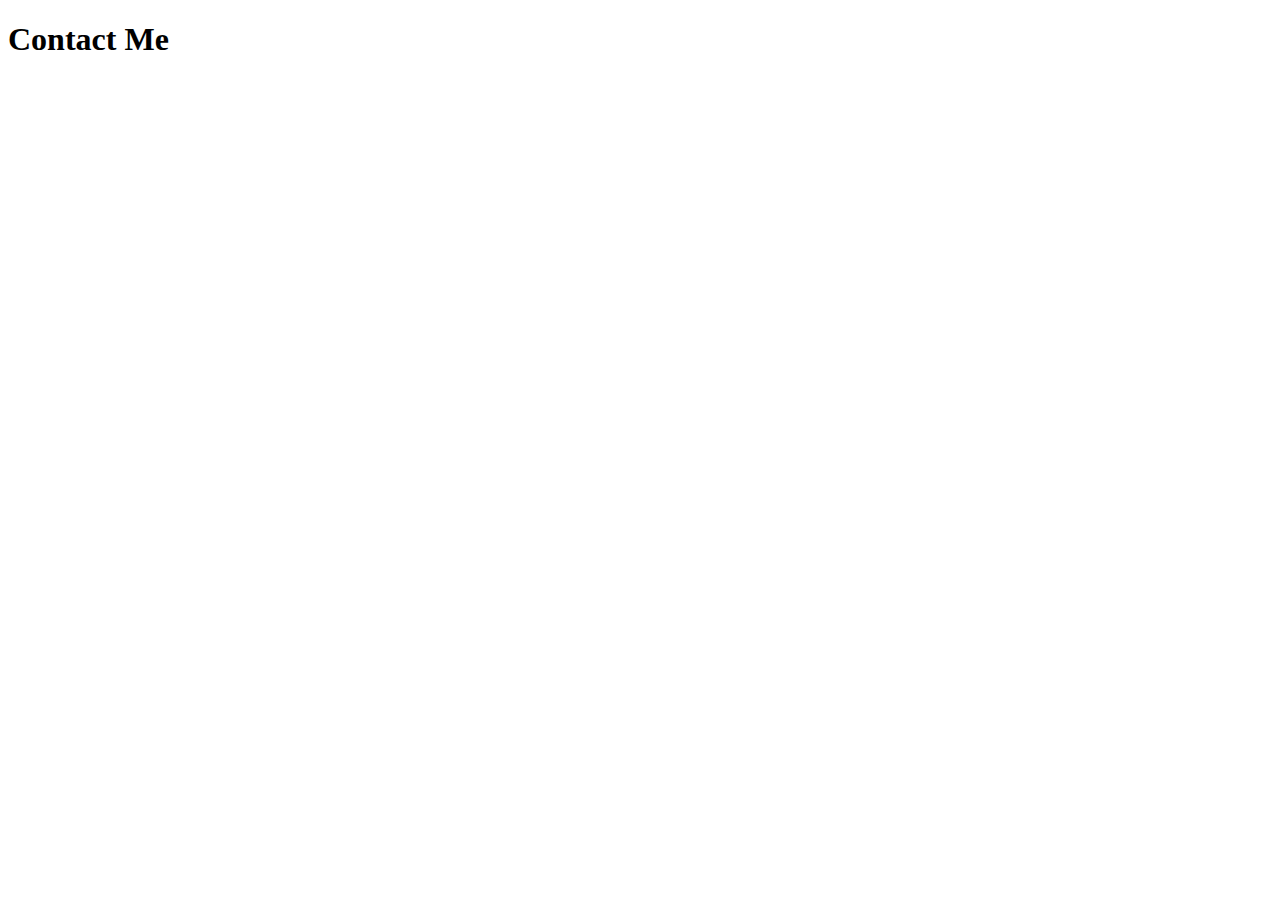
==== pages/contact.html @ 602c4e2c "2 pages added" ====
<!DOCTYPE html>
<html lang="en">
<head>
    <meta charset="UTF-8">
    <meta name="viewport" content="width=device-width, initial-scale=1.0">
    <title>Contact Details</title>
</head>
<body>
    <h1>Contact Me</h1>
    
</body>
</html>
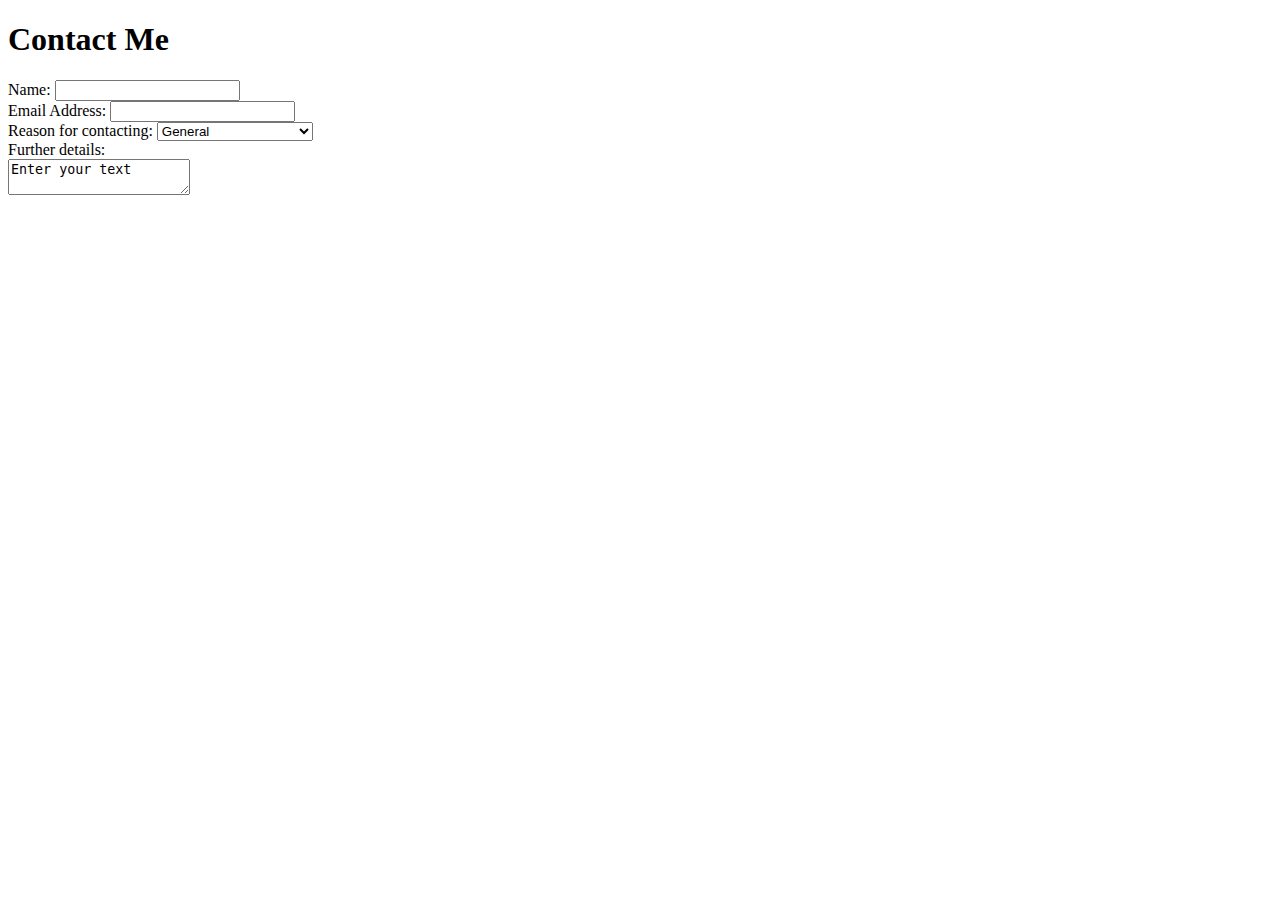
==== commit a9ce131b: "contact form added" ====
--- a/pages/contact.html
+++ b/pages/contact.html
@@ -7,6 +7,25 @@
 </head>
 <body>
     <h1>Contact Me</h1>
+    <main>
+        <label for="name">Name:</label>
+        <input type="text" id="name" name="name">
+        <br>
+        <label for="email">Email Address:</label>
+        <input type="email" id="email" name="email">
+        <br>
+        <label for="reason">Reason for contacting:</label>
+        <select>
+            <option>General</option>
+            <option>Complaint</option>
+            <option>Found a mistake</option>
+            <option>Suggestion for content</option>
+        </select>
+        <br>
+        <label for="comments">Further details:</label>
+        <br>
+        <textarea id="comments">Enter your text</textarea>
+    </main>
     
 </body>
 </html>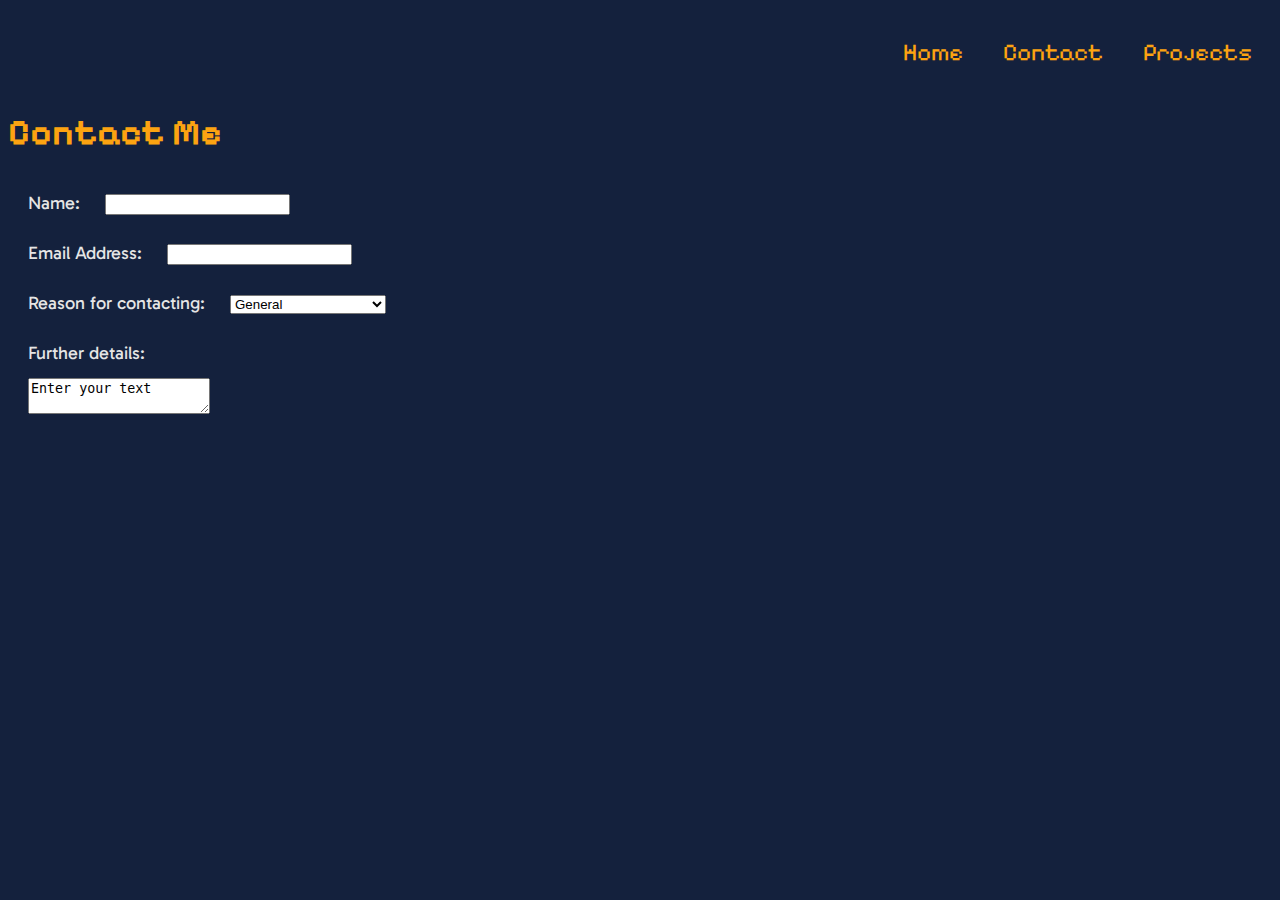
==== commit 4ffb72ef: "contact form css" ====
--- a/pages/contact.html
+++ b/pages/contact.html
@@ -3,28 +3,43 @@
 <head>
     <meta charset="UTF-8">
     <meta name="viewport" content="width=device-width, initial-scale=1.0">
+    <link rel="stylesheet" href="./contact.css">
+    <link rel="preconnect" href="https://fonts.googleapis.com">
+    <link rel="preconnect" href="https://fonts.gstatic.com" crossorigin>
+    <link href="https://fonts.googleapis.com/css2?family=Gabarito&family=Pixelify+Sans&display=swap" rel="stylesheet">
     <title>Contact Details</title>
 </head>
 <body>
-    <h1>Contact Me</h1>
+    <header>
+        <nav>
+            <ul class="pixel">
+                <li><a href="./index.html">Home</a></li>
+                <li><a href="contact.html">Contact</a></li>
+                <li><a href="./projects.html">Projects</a></li>
+            </ul>
+        </nav>
+    </header>
+    <h1 class="pixel">Contact Me</h1>
     <main>
-        <label for="name">Name:</label>
-        <input type="text" id="name" name="name">
-        <br>
-        <label for="email">Email Address:</label>
-        <input type="email" id="email" name="email">
-        <br>
-        <label for="reason">Reason for contacting:</label>
-        <select>
-            <option>General</option>
-            <option>Complaint</option>
-            <option>Found a mistake</option>
-            <option>Suggestion for content</option>
-        </select>
-        <br>
-        <label for="comments">Further details:</label>
-        <br>
-        <textarea id="comments">Enter your text</textarea>
+        <form>
+            <label for="name">Name:</label>
+            <input type="text" id="name" name="name">
+            <br>
+            <label for="email">Email Address:</label>
+            <input type="email" id="email" name="email">
+            <br>
+            <label for="reason">Reason for contacting:</label>
+            <select>
+                <option>General</option>
+                <option>Complaint</option>
+                <option>Found a mistake</option>
+                <option>Suggestion for content</option>
+            </select>
+            <br>
+            <label for="comments">Further details:</label>
+            <br>
+            <textarea id="comments">Enter your text</textarea>
+        </form>
     </main>
     
 </body>
--- a/pages/contact.css
+++ b/pages/contact.css
@@ -0,0 +1,38 @@
+body{
+    background-color: rgb(20, 33, 61);
+    color: rgb(229, 229, 229);
+    font-family: 'Gabarito', cursive;
+    font-weight: 50;
+    font-size: 18px;
+}
+
+nav ul{
+    display: flex;
+    justify-content: flex-end;
+}
+
+nav li {
+    list-style-type: none;
+    padding: 20px;
+}
+
+nav li a{
+    text-decoration: none;
+    color: rgb(252, 163, 17);
+    font-size: 1.5rem;
+
+}
+
+.pixel{
+    font-family: 'Pixelify Sans', cursive;
+    color: rgb(252, 163, 17)
+}
+
+form {
+    line-height: 50px;
+    margin: 20px;
+}
+
+label {
+    margin-right: 20px;
+}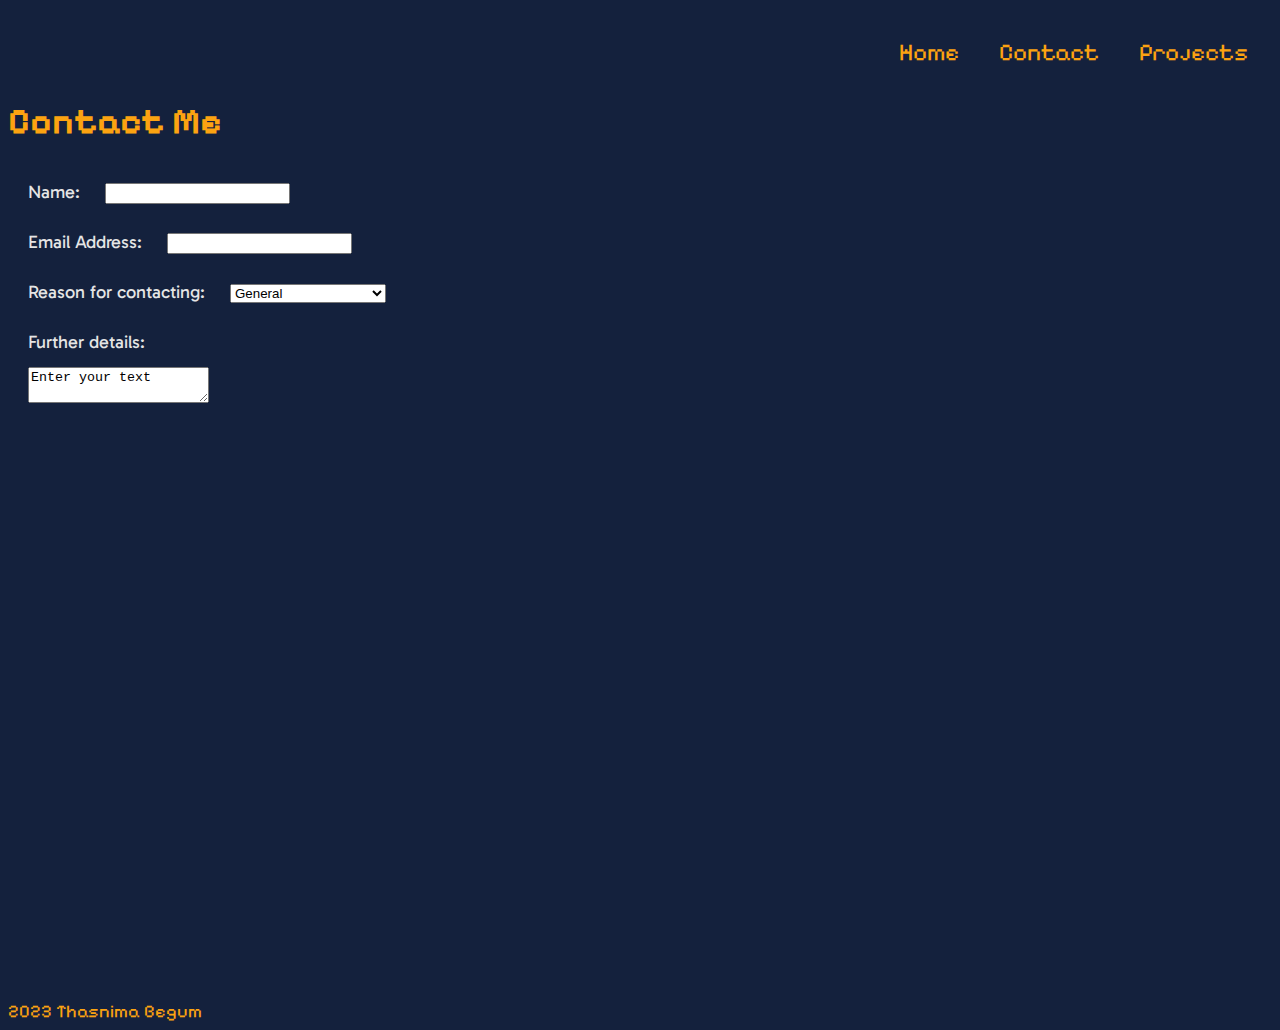
==== commit 14a48c7a: "navbar css and footer" ====
--- a/pages/contact.html
+++ b/pages/contact.html
@@ -4,6 +4,7 @@
     <meta charset="UTF-8">
     <meta name="viewport" content="width=device-width, initial-scale=1.0">
     <link rel="stylesheet" href="./contact.css">
+    <link rel="stylesheet" href="../main.css">
     <link rel="preconnect" href="https://fonts.googleapis.com">
     <link rel="preconnect" href="https://fonts.gstatic.com" crossorigin>
     <link href="https://fonts.googleapis.com/css2?family=Gabarito&family=Pixelify+Sans&display=swap" rel="stylesheet">
@@ -13,14 +14,14 @@
     <header>
         <nav>
             <ul class="pixel">
-                <li><a href="./index.html">Home</a></li>
+                <li><a href="../index.html">Home</a></li>
                 <li><a href="contact.html">Contact</a></li>
                 <li><a href="./projects.html">Projects</a></li>
             </ul>
         </nav>
     </header>
-    <h1 class="pixel">Contact Me</h1>
     <main>
+        <h1 class="pixel">Contact Me</h1>
         <form>
             <label for="name">Name:</label>
             <input type="text" id="name" name="name">
@@ -41,6 +42,7 @@
             <textarea id="comments">Enter your text</textarea>
         </form>
     </main>
-    
+    <footer class="pixel">2023 Thasnima Begum</footer>
+
 </body>
 </html>--- a/pages/contact.css
+++ b/pages/contact.css
@@ -1,32 +1,4 @@
-body{
-    background-color: rgb(20, 33, 61);
-    color: rgb(229, 229, 229);
-    font-family: 'Gabarito', cursive;
-    font-weight: 50;
-    font-size: 18px;
-}
 
-nav ul{
-    display: flex;
-    justify-content: flex-end;
-}
-
-nav li {
-    list-style-type: none;
-    padding: 20px;
-}
-
-nav li a{
-    text-decoration: none;
-    color: rgb(252, 163, 17);
-    font-size: 1.5rem;
-
-}
-
-.pixel{
-    font-family: 'Pixelify Sans', cursive;
-    color: rgb(252, 163, 17)
-}
 
 form {
     line-height: 50px;
@@ -35,4 +7,9 @@
 
 label {
     margin-right: 20px;
+}
+
+main{
+    margin-top: 100px;
+    height: 100vh;
 }--- a/main.css
+++ b/main.css
@@ -0,0 +1,40 @@
+body{
+    background-color: rgb(20, 33, 61);
+    color: rgb(229, 229, 229);
+    font-family: 'Gabarito', cursive;
+    font-weight: 50;
+    font-size: 18px;
+}
+
+nav{
+    position: fixed;
+    top: 0;
+    width: 100%;
+    background-color: rgb(20, 33, 61);
+    margin-top: 0;
+    z-index: 1;
+}
+
+nav ul{
+    display: flex;
+    justify-content: flex-end;
+    padding-right: 20px;
+}
+
+nav li {
+    list-style-type: none;
+    padding: 20px;
+}
+
+nav li a{
+    text-decoration: none;
+    color: rgb(252, 163, 17);
+    font-size: 1.5rem;
+
+}
+
+.pixel{
+    font-family: 'Pixelify Sans', cursive;
+    color: rgb(252, 163, 17)
+}
+
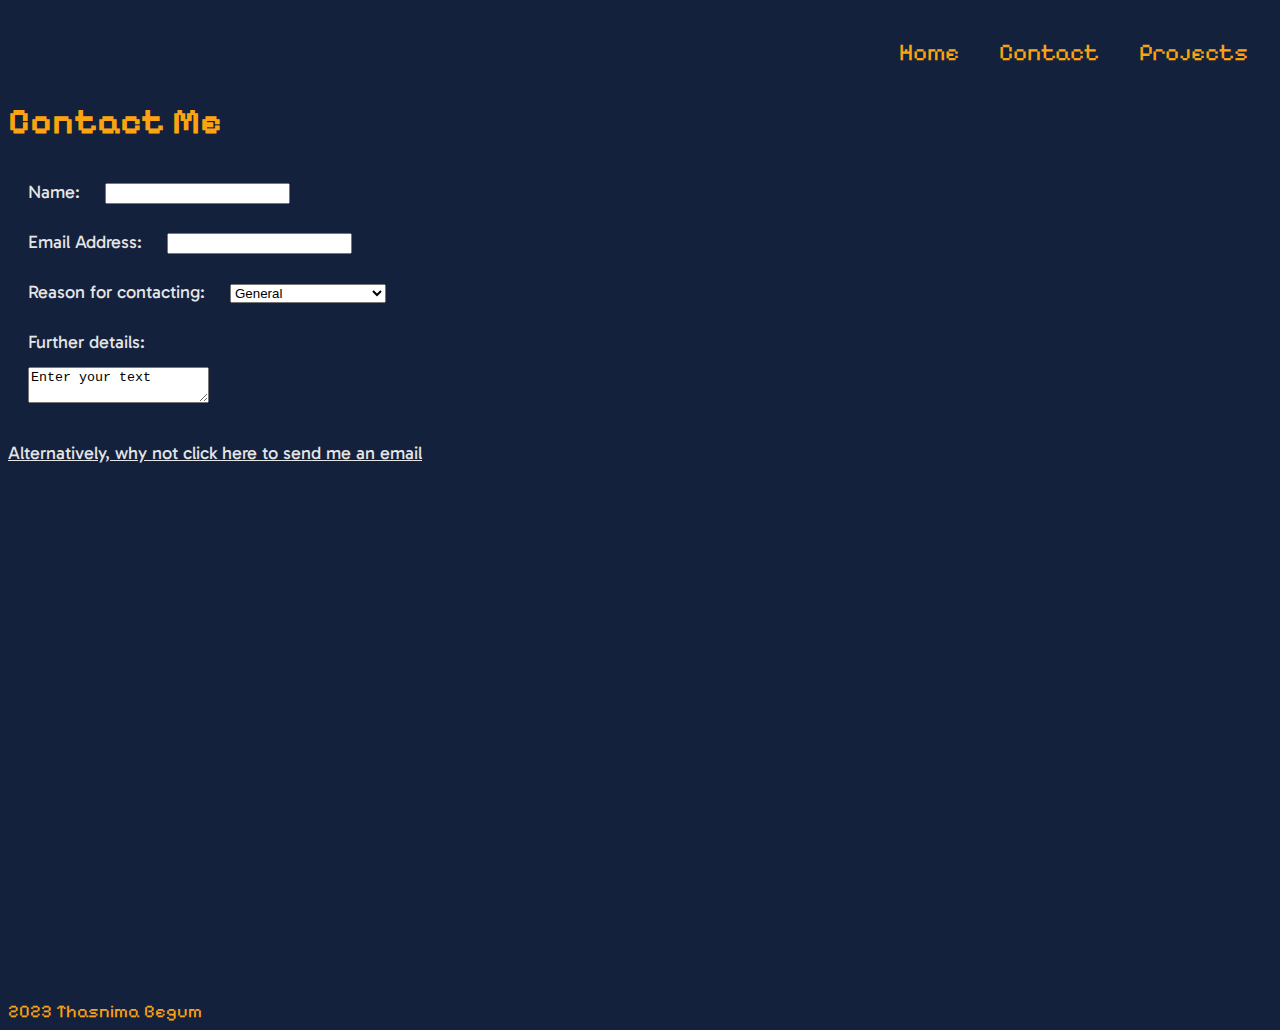
==== commit 54619bb5: "added link in home and contact" ====
--- a/pages/contact.html
+++ b/pages/contact.html
@@ -41,6 +41,7 @@
             <br>
             <textarea id="comments">Enter your text</textarea>
         </form>
+        <p><a href="mailto:thasnima@hotmail.co.uk" target="_blank">Alternatively, why not click here to send me an email</a></p>
     </main>
     <footer class="pixel">2023 Thasnima Begum</footer>
 
--- a/main.css
+++ b/main.css
@@ -4,6 +4,10 @@
     font-family: 'Gabarito', cursive;
     font-weight: 50;
     font-size: 18px;
+}
+
+a{
+    color: #e5e5e5
 }
 
 nav{
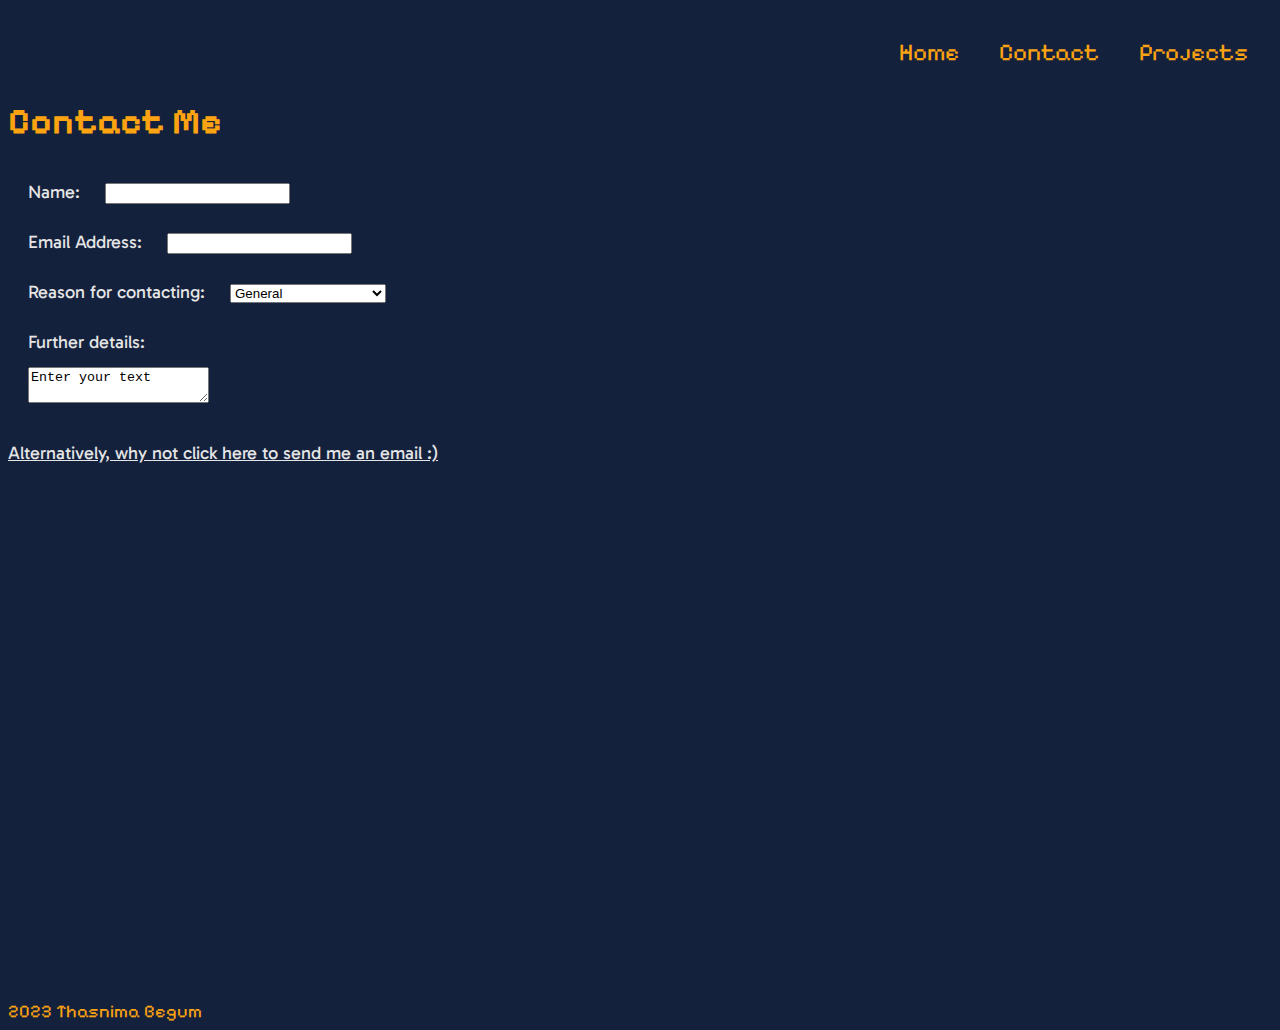
==== commit 3acb6895: "test-change" ====
--- a/pages/contact.html
+++ b/pages/contact.html
@@ -41,7 +41,7 @@
             <br>
             <textarea id="comments">Enter your text</textarea>
         </form>
-        <p><a href="mailto:thasnima@hotmail.co.uk" target="_blank">Alternatively, why not click here to send me an email</a></p>
+        <p><a href="mailto:thasnima@hotmail.co.uk" target="_blank">Alternatively, why not click here to send me an email :)</a></p>
     </main>
     <footer class="pixel">2023 Thasnima Begum</footer>
 
